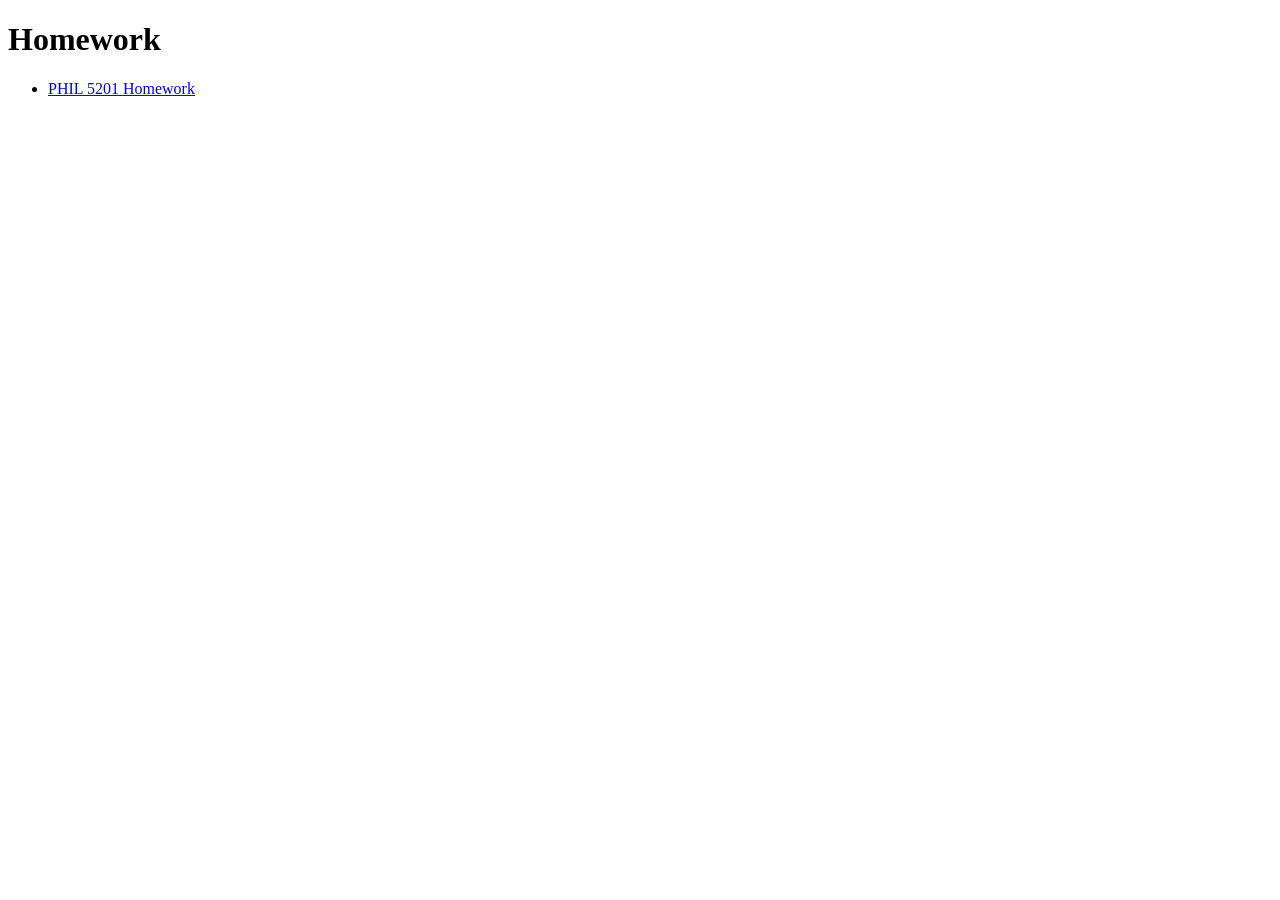
==== homework/index.html @ c2a39936 "first hw" ====
<!DOCTYPE html>
<html lang="en">
<head>
    <meta charset="UTF-8">
    <meta name="viewport" content="width=device-width, initial-scale=1.0">
    <title>Homework</title>
</head>
<body>
    <h1>Homework</h1>
    <ul>
        <li><a href="phil5201/">PHIL 5201 Homework</a></li>
        <!-- Add more classes here -->
    </ul>
</body>
</html>
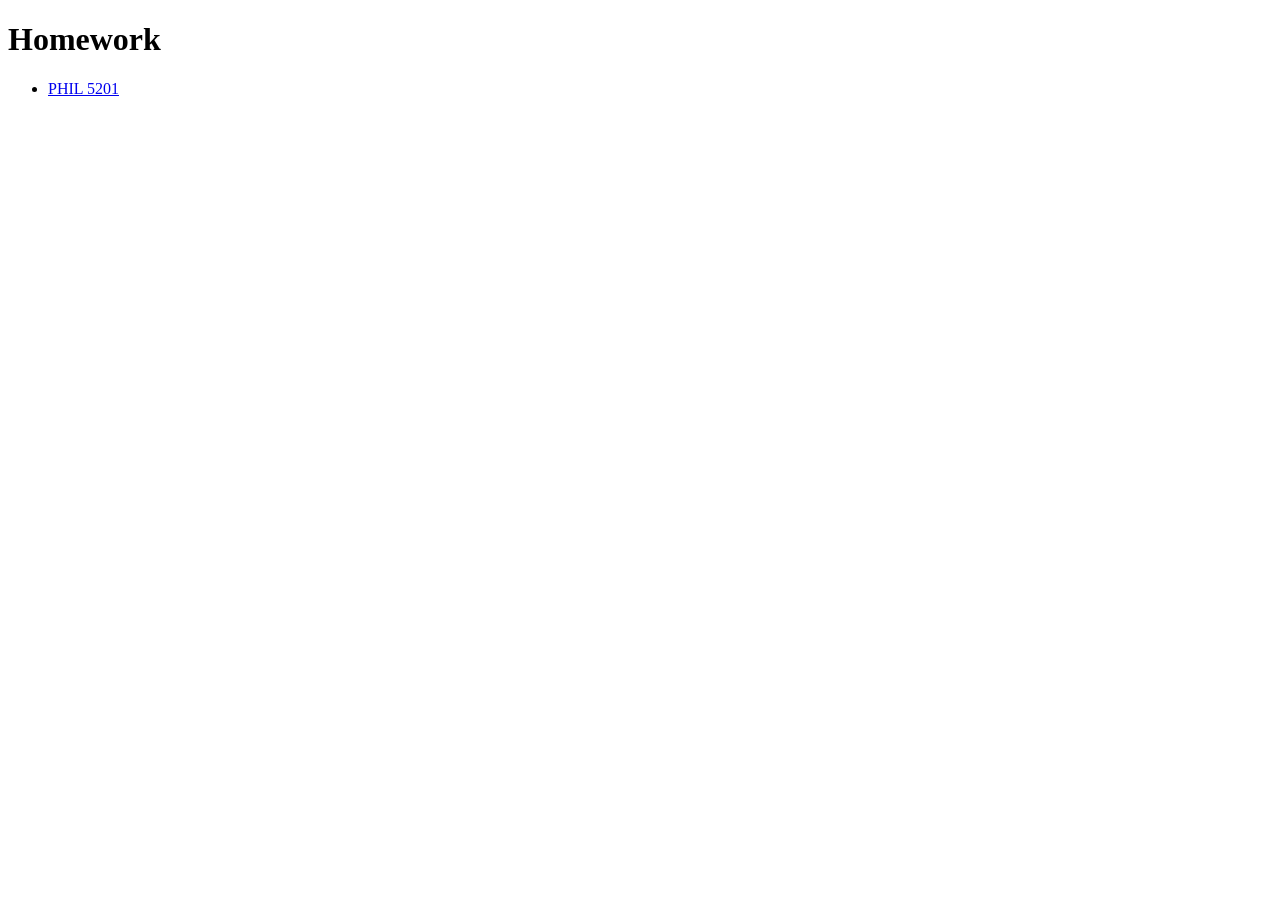
==== commit a496d972: "readME" ====
--- a/homework/index.html
+++ b/homework/index.html
@@ -8,7 +8,7 @@
 <body>
     <h1>Homework</h1>
     <ul>
-        <li><a href="phil5201/">PHIL 5201 Homework</a></li>
+        <li><a href="phil5201/">PHIL 5201</a></li>
         <!-- Add more classes here -->
     </ul>
 </body>
